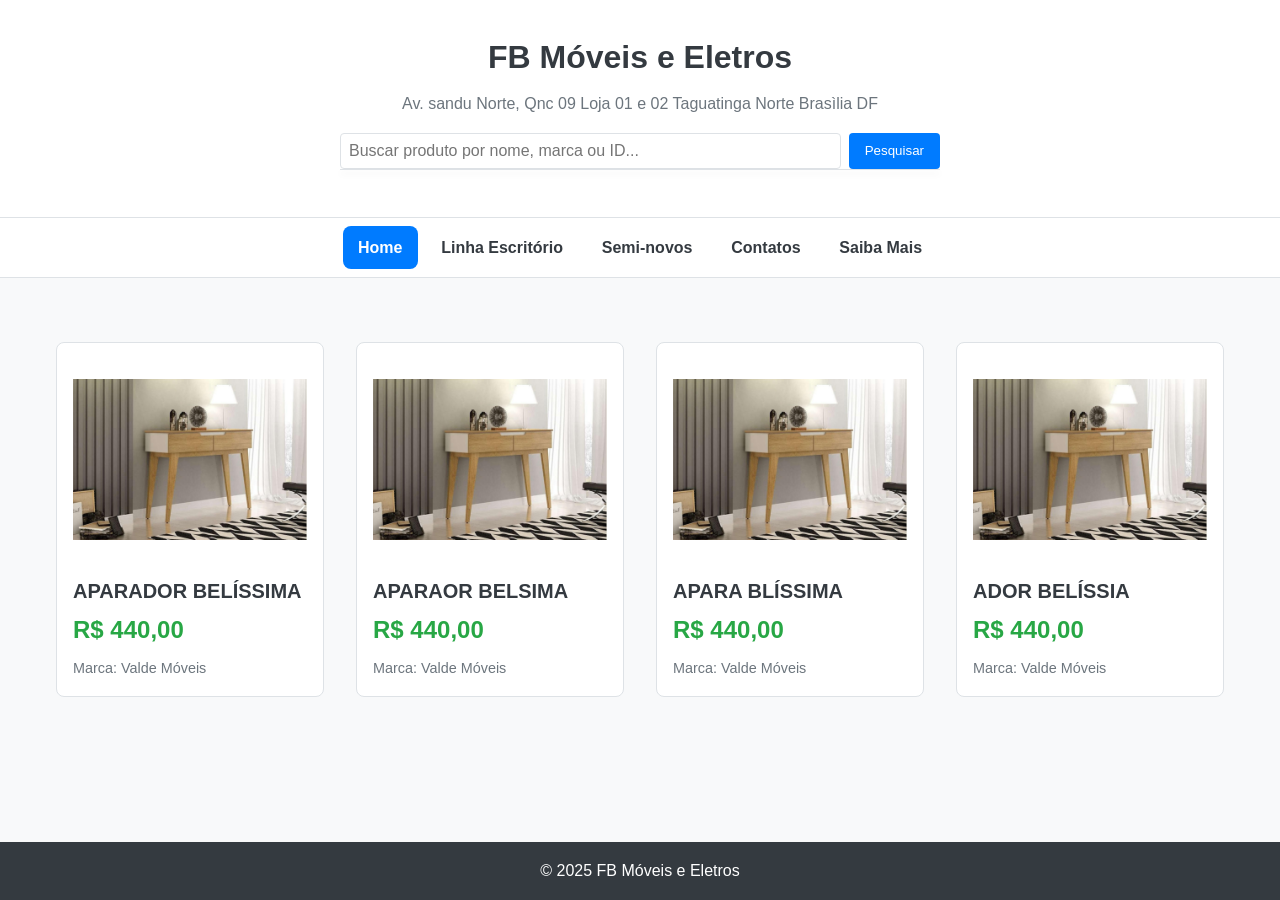
==== index.html @ 15fc02a8 "start-model" ====
<!DOCTYPE html>
<html lang="pt-BR">
<head>
  <meta charset="UTF-8" />
  <meta name="viewport" content="width=device-width, initial-scale=1.0" />
  <title>Catálogo de Produtos | FB Móveis e Eletros</title>
  <link rel="icon" href="imgFavicon/favicon.ico" type="image/x-icon">
  <link rel="stylesheet" href="styles.css" />
</head>
<body>
  <header class="cabecalho">
    
    <div class="header-left">
      <!-- Botão hamburguer para navegação mobile -->
      <button class="nav-toggle" aria-label="Abrir menu" aria-expanded="false" aria-controls="nav-list-main">
      <span class="hamburger">​</span>
    </button>
      <a href="index.html" class="logo-link">
        <h1>FB Móveis e Eletros</h1>
      </a>
    </div>
    <p class="slogan">Av. sandu Norte, Qnc 09 Loja 01 e 02 Taguatinga Norte Brasìlia DF</p>
    
    
    <div class="header-right">

    <form id="form-pesquisa" class="barra-pesquisa" autocomplete="off" role="search">
      <label for="barra-pesquisa" class="visually-hidden">Buscar produto</label>
      <input
        type="text"
        id="barra-pesquisa"
        placeholder="Buscar produto por nome, marca ou ID..."
        class="campo-pesquisa"
        aria-autocomplete="list"
        aria-haspopup="listbox"
        aria-controls="sugestoes-pesquisa"
      />
      <button type="submit" class="botao-pesquisa">Pesquisar</button>
      <div id="sugestoes-pesquisa" class="sugestoes" role="listbox" aria-label="Sugestões de pesquisa"></div>
    </form>
    </div>
  </header>
  <nav class="nav-principal" aria-label="Navegação principal">
  <ul id="nav-list-main" class="nav-list">
      <li><a class="nav-btn" href="index.html" aria-current="page">Home</a></li>
      <li><a class="nav-btn" href="https://cataligo-fb-escritorio">Linha Escritório</a></li>
      <li><a class="nav-btn" href="https://fabio-moveis">Semi-novos</a></li>
      <li><a class="nav-btn" href="contatos.html">Contatos</a></li>
      <li><a class="nav-btn" href="sibaMais.html">Saiba Mais</a></li>
    </ul>
  </nav>

  <main>
    <ul id="lista-produtos" class="catalogo" aria-live="polite" aria-busy="false">
      </ul>
    <p id="mensagem-status" class="mensagem-status" role="status" style="display: none;">Nenhum produto encontrado.</p>
  </main>

  <footer>
    <p>&copy; 2025 FB Móveis e Eletros</p>
  </footer>

  <script src="produto.js" defer></script>
  <script src="script.js" defer></script>
  <script src="nav.js" defer></script>
</body>
</html>
---- styles.css ----
/* styles.css */

/* 1. Reset Básico e Variáveis */
:root {
    /* Cores */
    --cor-primaria: #007bff; /* Azul vibrante para botões e links */
    --cor-secundaria: #6c757d; /* Cinza para textos secundários */
    --fundo-claro: #f8f9fa; /* Fundo geral */
    --fundo-card: #ffffff; /* Fundo dos cards de produto */
    --borda-clara: #dee2e6;
    --texto-escuro: #343a40;
    --texto-claro: #ffffff;

    /* Espaçamentos */
    --padding-sm: 0.5rem;
    --padding-md: 1rem;
    --padding-lg: 2rem;
    
    /* Fontes */
    --fonte-principal: 'Segoe UI', Tahoma, Geneva, Verdana, sans-serif;
}
   


*, *::before, *::after {
    box-sizing: border-box;
    margin: 0;
    padding: 0;
}

body {
    font-family: var(--fonte-principal);
    line-height: 1.6;
    color: var(--texto-escuro);
    background-color: var(--fundo-claro);
    padding-bottom: 50px; /* Espaço para o footer */
}

/* Esconde visualmente mas mantém para leitores de tela */
.visually-hidden {
    position: absolute;
    width: 1px;
    height: 1px;
    margin: -1px;
    padding: 0;
    overflow: hidden;
    clip: rect(0, 0, 0, 0);
    border: 0;
}

a {
    color: var(--cor-primaria);
    text-decoration: none;
}

/* 2. Layout Global */
.cabecalho {
    background-color: var(--fundo-card);
    padding: var(--padding-lg) var(--padding-md);
    border-bottom: 1px solid var(--borda-clara);
    text-align: center;
    position: relative; /* allow absolute positioning of nav-toggle inside header */
}

.logo-link {
    display: inline-block;
    color: var(--texto-escuro);
    margin-bottom: var(--padding-sm);
}

.cabecalho h1 {
    font-size: 2rem;
    margin: 0;
}

.slogan {
    color: var(--cor-secundaria);
    margin-bottom: var(--padding-md);
}

/* Nav principal (botões) */
.nav-principal {
    background: var(--fundo-card);
    border-bottom: 1px solid var(--borda-clara);
    padding: 0.5rem var(--padding-md);
}
.nav-list {
    display: flex;
    gap: 0.5rem;
    list-style: none;
    padding: 0;
    margin: 0 auto;
    justify-content: center;
    align-items: center;
}
.nav-btn {
    display: inline-block;
    padding: 0.5rem 0.9rem;
    border-radius: 8px;
    background: transparent;
    color: var(--texto-escuro);
    border: 1px solid transparent;
    text-decoration: none;
    font-weight: 600;
    transition: all 0.18s ease-in-out;
}
.nav-btn:hover, .nav-btn:focus {
    background: var(--cor-primaria);
    color: var(--texto-claro);
    border-color: var(--cor-primaria);
}
.nav-btn[aria-current='page'] {
    background: var(--cor-primaria);
    color: var(--texto-claro);
}

@media (max-width: 768px) {
    .nav-list { gap: 0.25rem; flex-wrap: wrap; }
    .nav-btn { padding: 0.45rem 0.6rem; font-size: 0.95rem; }
}

/* Nav toggle (hamburger) */
.nav-toggle {
    display: none; /* visible only on mobile */
    background: transparent;
    border: none;
    padding: 0.4rem;
    margin-left: 0.5rem;
    cursor: pointer;
}
.nav-toggle .hamburger {
    display: inline-block;
    width: 24px;
    height: 2px;
    position: relative;
    background-color: var(--texto-escuro);
}
.nav-toggle .hamburger::before,
.nav-toggle .hamburger::after {
    content: '';
    display: block;
    height: 2px;
    width: 24px;
    background-color: var(--texto-escuro);
    position: absolute;
    left: 0;
}
.nav-toggle .hamburger::before { top: -7px; }
.nav-toggle .hamburger::after { top: 7px; }

/* On mobile: hide nav-list by default; when .open is set show as vertical list */
@media (max-width: 768px) {
    .nav-toggle { display: inline-block; }
    .nav-principal .nav-list {
        display: none;
        flex-direction: column;
        gap: 0.2rem;
        width: 100%;
        padding: 0.5rem;
    }
    /* Position the hamburger in the top-left corner of the header */
    .nav-toggle {
        position: absolute;
        top: 12px;
        left: 12px;
        z-index: 50;
    }
    /* Add left padding to header content so the hamburger doesn't overlap the logo */
    .cabecalho { padding-left: 52px; }
    .nav-principal .nav-list.open {
        display: flex;
    }
    .nav-principal {
        position: relative;
    }
    .nav-list li { text-align: center; }
    body.nav-open { overflow: hidden; }
}

main {
    max-width: 1200px;
    margin: 0 auto;
    padding: var(--padding-lg) var(--padding-md);
}

footer {
    background-color: var(--texto-escuro);
    color: var(--texto-claro);
    text-align: center;
    padding: var(--padding-md);
    position: fixed;
    bottom: 0;
    width: 100%;
}

/* 3. Catálogo de Produtos */
.barra-pesquisa {
    display: flex;
    justify-content: center;
    gap: var(--padding-sm);
    max-width: 600px;
    margin: var(--padding-md) auto;
    position: relative; /* Necessário para posicionar sugestões */
}

.campo-pesquisa {
    padding: var(--padding-sm);
    flex-grow: 1;
    border: 1px solid var(--borda-clara);
    border-radius: 4px;
    font-size: 1rem;
}

.botao-pesquisa {
    background-color: var(--cor-primaria);
    color: var(--texto-claro);
    border: none;
    padding: var(--padding-sm) var(--padding-md);
    border-radius: 4px;
    cursor: pointer;
    transition: background-color 0.3s;
}

.botao-pesquisa:hover {
    background-color: #0056b3;
}

/* Sugestões de Pesquisa */
.sugestoes {
    position: absolute;
    top: 100%; /* Abaixo do campo de busca */
    left: 0;
    right: 0;
    background-color: var(--fundo-card);
    border: 1px solid var(--borda-clara);
    border-top: none;
    z-index: 10;
    max-height: 200px;
    overflow-y: auto;
    box-shadow: 0 4px 6px rgba(0, 0, 0, 0.1);
}

.sugestao-item {
    padding: var(--padding-sm);
    cursor: pointer;
    border-bottom: 1px solid #eee;
}

.sugestao-item:hover, .sugestao-item:focus {
    background-color: var(--fundo-claro);
}

/* Lista do Catálogo */
.catalogo {
    display: grid;
    /* Grid responsivo: Min 250px por coluna, preenche o espaço */
    grid-template-columns: repeat(auto-fill, minmax(250px, 1fr)); 
    gap: var(--padding-lg);
    list-style: none;
    padding: 0;
    margin-top: var(--padding-lg);
}

.produto-link {
    display: block;
    border: 1px solid var(--borda-clara);
    border-radius: 8px;
    padding: var(--padding-md);
    background-color: var(--fundo-card);
    transition: transform 0.3s, box-shadow 0.3s;
    height: 100%; /* Garante que todos os cards tenham a mesma altura vertical */
}

.produto-link:hover {
    transform: translateY(-5px); /* Efeito de elevação sutil */
    box-shadow: 0 8px 15px rgba(0, 0, 0, 0.1);
}

.produto-imagem {
    width: 100%;
    /* Altura fixa ajuda a alinhar os títulos, use object-fit: cover */
    height: 200px; 
    object-fit: contain; 
    border-radius: 4px;
    margin-bottom: var(--padding-sm);
}

.produto-nome {
    font-size: 1.25rem;
    margin: 0 0 0.25rem 0;
    color: var(--texto-escuro);
    white-space: nowrap;
    overflow: hidden;
    text-overflow: ellipsis; /* Otimiza a visualização de nomes longos */
}

.produto-preco {
    font-size: 1.5rem;
    color: #28a745; /* Cor de destaque para o preço */
    font-weight: bold;
    margin-bottom: var(--padding-sm);
}

.produto-marca {
    color: var(--cor-secundaria);
    font-size: 0.9rem;
}

/* 4. Detalhes do Produto */

.detalhes-produto-grid {
    display: grid;
    gap: var(--padding-lg);
    /* Layout padrão: 1 coluna para imagem (aumentada), 1 para info -> imagem com +50% de largura comparado a 1fr/2fr (33% -> 50%) */
    grid-template-columns: 1fr 1fr; 
    background-color: var(--fundo-card);
    padding: var(--padding-lg);
    border-radius: 8px;
    box-shadow: 0 2px 10px rgba(0, 0, 0, 0.05);
}

.produto-midia {
    padding: var(--padding-md);
    border: 1px solid var(--borda-clara);
    border-radius: 8px;
    text-align: center;
}

#imagem-produto {
    max-width: 100%;
    height: auto;
    object-fit: contain;
}

/* Carousel styles */
.produto-carrossel {
    position: relative;
    display: inline-block;
    max-width: 100%;
}

.carousel-btn {
    position: absolute;
    top: 50%;
    transform: translateY(-50%);
    background: rgba(0,0,0,0.5);
    color: white;
    border: none;
    width: 32px; /* reduzido de 40px */
    height: 32px; /* reduzido de 40px */
    border-radius: 16px; /* ajustado para manter forma circular */
    cursor: pointer;
    display: flex;
    align-items: center;
    justify-content: center;
    font-size: 1rem; /* reduzido para manter proporção */
    z-index: 5;
}
/* Ocultar setas do carrossel por padrão, caso o usuário queira removê-las. */
.carousel-btn { display: none !important; }

.carousel-btn:focus {
    outline: 2px solid var(--cor-primaria);
}

    /* prev/next positioning removed (arrows hidden) */

.thumbnails {
    display: flex;
    gap: 8px;
    justify-content: center;
    margin-top: var(--padding-sm);
}

.thumbnails img {
    width: 64px;
    height: 48px;
    object-fit: cover;
    border: 2px solid transparent;
    border-radius: 4px;
    cursor: pointer;
}

.thumbnails img.active {
    border-color: var(--cor-primaria);
}

/* Estilo para lista de cores dentro das especificações */
.cores-list {
    margin-top: 0.25rem;
    margin-left: 1rem;
    list-style-type: disc;
}
.cores-list li {
    margin-bottom: 0.15rem;
}

/* Ajuste para telas pequenas: setas ainda funcionais, porém um pouco menores */
@media (max-width: 768px) {
    .carousel-btn {
        width: 28px;
        height: 28px;
        border-radius: 14px;
        font-size: 0.95rem;
    }
    /* prev/next positioning removed (arrows hidden) */
}

.produto-info h1 {
    font-size: 2.5rem;
    margin-bottom: var(--padding-sm);
}

.preco-destaque {
    font-size: 2rem;
    color: #dc3545; /* Cor de ênfase para o preço no detalhe */
    font-weight: bold;
    margin-bottom: var(--padding-md);
}

.descricao-longa {
    margin-bottom: var(--padding-lg);
}

#titulo-especificacoes {
    font-size: 1.5rem;
    border-bottom: 2px solid var(--borda-clara);
    padding-bottom: var(--padding-sm);
    margin-bottom: var(--padding-md);
}

#lista-especificacoes {
    list-style: disc;
    margin-left: var(--padding-lg);
}

.produto-acoes {
    display: flex;
    flex-wrap: wrap; /* Permite quebrar linha em telas pequenas */
    gap: var(--padding-md);
    margin-top: var(--padding-lg);
}

.botao-whatsapp, .botao-compartilhar {
    display: inline-block;
    padding: var(--padding-sm) var(--padding-md);
    border-radius: 4px;
    font-weight: bold;
    transition: opacity 0.3s;
    text-align: center;
    flex-grow: 1; /* Permite que os botões cresçam */
}

.botao-whatsapp {
    background-color: #25d366; /* Cor do WhatsApp */
    color: var(--texto-claro);
    border: none;
}

.botao-whatsapp:hover {
    background-color: #1eab52;
}

.botao-compartilhar {
    background-color: var(--cor-secundaria);
    color: var(--texto-claro);
    border: none;
    cursor: pointer;
}

.botao-compartilhar:hover {
    background-color: #5a6268;
}

.nav-secundaria {
    margin-top: var(--padding-lg);
    padding: var(--padding-md);
    border-top: 1px solid var(--borda-clara);
}

.link-voltar {
    font-weight: bold;
    display: inline-block;
}

.mensagem-status {
    text-align: center;
    font-size: 1.2rem;
    color: var(--cor-secundaria);
    margin-top: var(--padding-lg);
}

/* 5. Responsividade */

@media (max-width: 768px) {
    /* Layout do Detalhe: Empilha imagem e info */
    .detalhes-produto-grid {
        grid-template-columns: 1fr;
    }

    /* Ajuste o tamanho da fonte no mobile */
    .produto-info h1 {
        font-size: 2rem;
    }

    .preco-destaque {
        font-size: 1.75rem;
    }

    /* Reduz espaçamento no mobile */
    main {
        padding: var(--padding-md);
    }

    /* Botões de ação em coluna no mobile */
    .produto-acoes {
        flex-direction: column;
    }
}

@media (max-width: 480px) {
    .produto-nome {
        font-size: 1rem;
    }
    .produto-preco {
        font-size: 1.25rem;
    }
}

@media (max-width: 480px) {
    header h1 {
        font-size: 1.0rem;
    }
}

@media (max-width: 480px) {
    .cabecalho p {
        font-size: 0.9rem;
    }
}

@media (max-width: 480px) {
    .nav-btn {
        padding: 0.4rem 0.5rem;
        font-size: 0.9rem;
    }
}

@media (max-width: 480px) {
    .botao-pesquisa {
        padding: 0.4rem 0.6rem;
        font-size: 0.9rem;
    }
}

@media (max-width: 480px) {
    .sugestao-item {
        padding: 0.4rem;
        font-size: 0.9rem;
    }
}

@media (max-width: 480px) {
    .thumbnails img {
        width: 48px;
        height: 36px;
    }
}

@media (max-width: 480px) {
    .carousel-btn {
        width: 24px;
        height: 24px;
        border-radius: 12px;
        font-size: 0.85rem;
    }
}

@media (max-width: 480px) {
    .detalhes-produto-grid {
        padding: var(--padding-md);
    }
}

@media (max-width: 480px) {
    .produto-acoes {
        gap: var(--padding-sm);
    }
}

@media (max-width: 480px) {
    footer {
        padding: var(--padding-sm);
        font-size: 0.9rem;
    }
}

@media (max-width: 480px) {
    .barra-pesquisa {
        align-self: start;
        gap: var(--padding-sm);
    }
}

@media (max-width: 480px) {
    .nav-principal .nav-list {
        gap: 0.2rem;
    }
}

@media (max-width: 480px) {
    .nav-toggle {
        float: left;
        top: 50px;
        right: auto;
    }
}
/* Fim do styles.css */
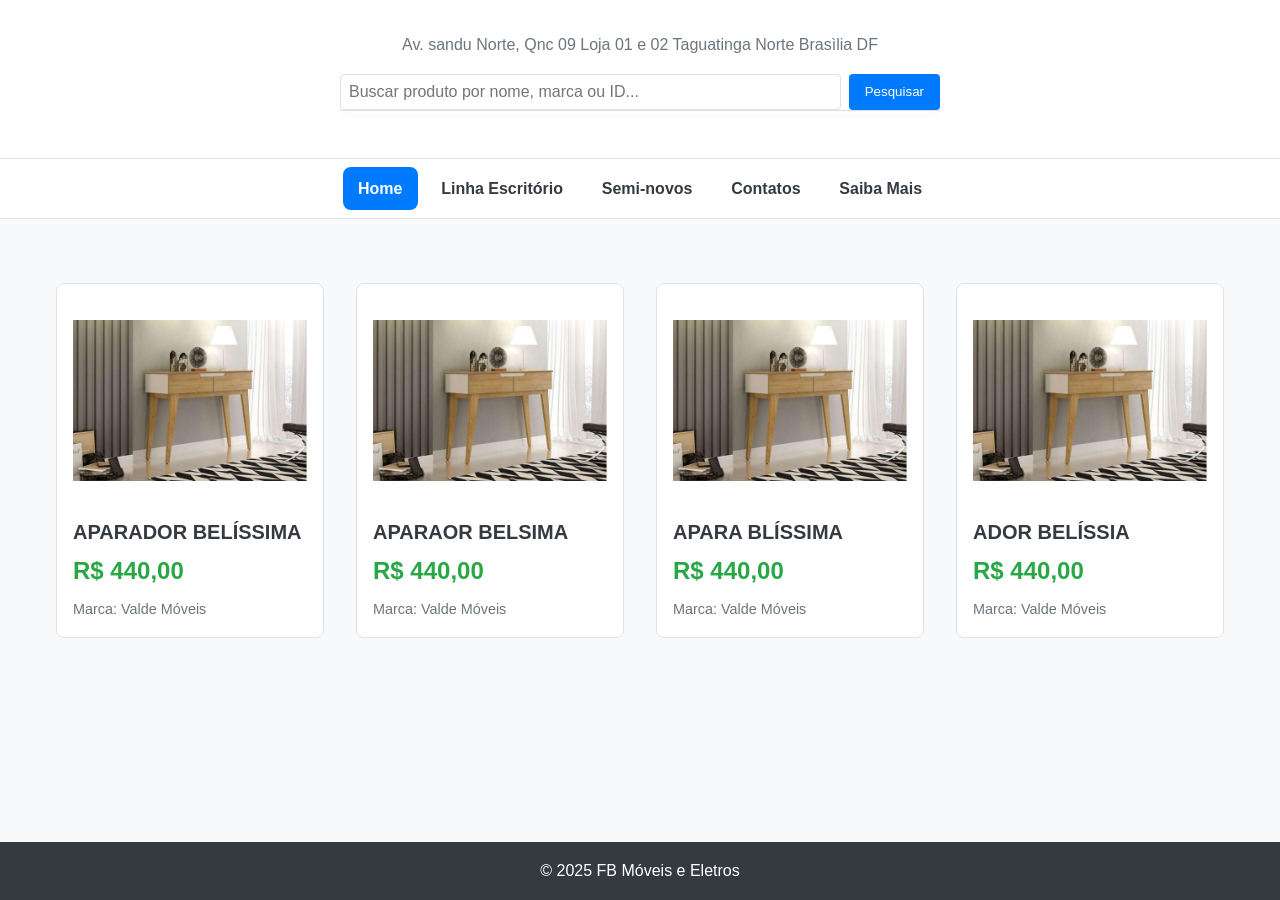
==== commit 1bff4ada: "docs: update-index" ====
--- a/index.html
+++ b/index.html
@@ -4,7 +4,8 @@
   <meta charset="UTF-8" />
   <meta name="viewport" content="width=device-width, initial-scale=1.0" />
   <title>Catálogo de Produtos | FB Móveis e Eletros</title>
-  <link rel="icon" href="imgFavicon/favicon.ico" type="image/x-icon">
+  <link rel="icon" type="image/png" sizes="32x32" href="imgFav/favicon-16.png">
+  <link rel="icon" type="image/png" sizes="16x16" href="imgFav/favicon-32.png">
   <link rel="stylesheet" href="styles.css" />
 </head>
 <body>
@@ -15,9 +16,9 @@
       <button class="nav-toggle" aria-label="Abrir menu" aria-expanded="false" aria-controls="nav-list-main">
       <span class="hamburger">​</span>
     </button>
-      <a href="index.html" class="logo-link">
+      <!--a href="index.html" class="logo-link">
         <h1>FB Móveis e Eletros</h1>
-      </a>
+      </a-->
     </div>
     <p class="slogan">Av. sandu Norte, Qnc 09 Loja 01 e 02 Taguatinga Norte Brasìlia DF</p>
     
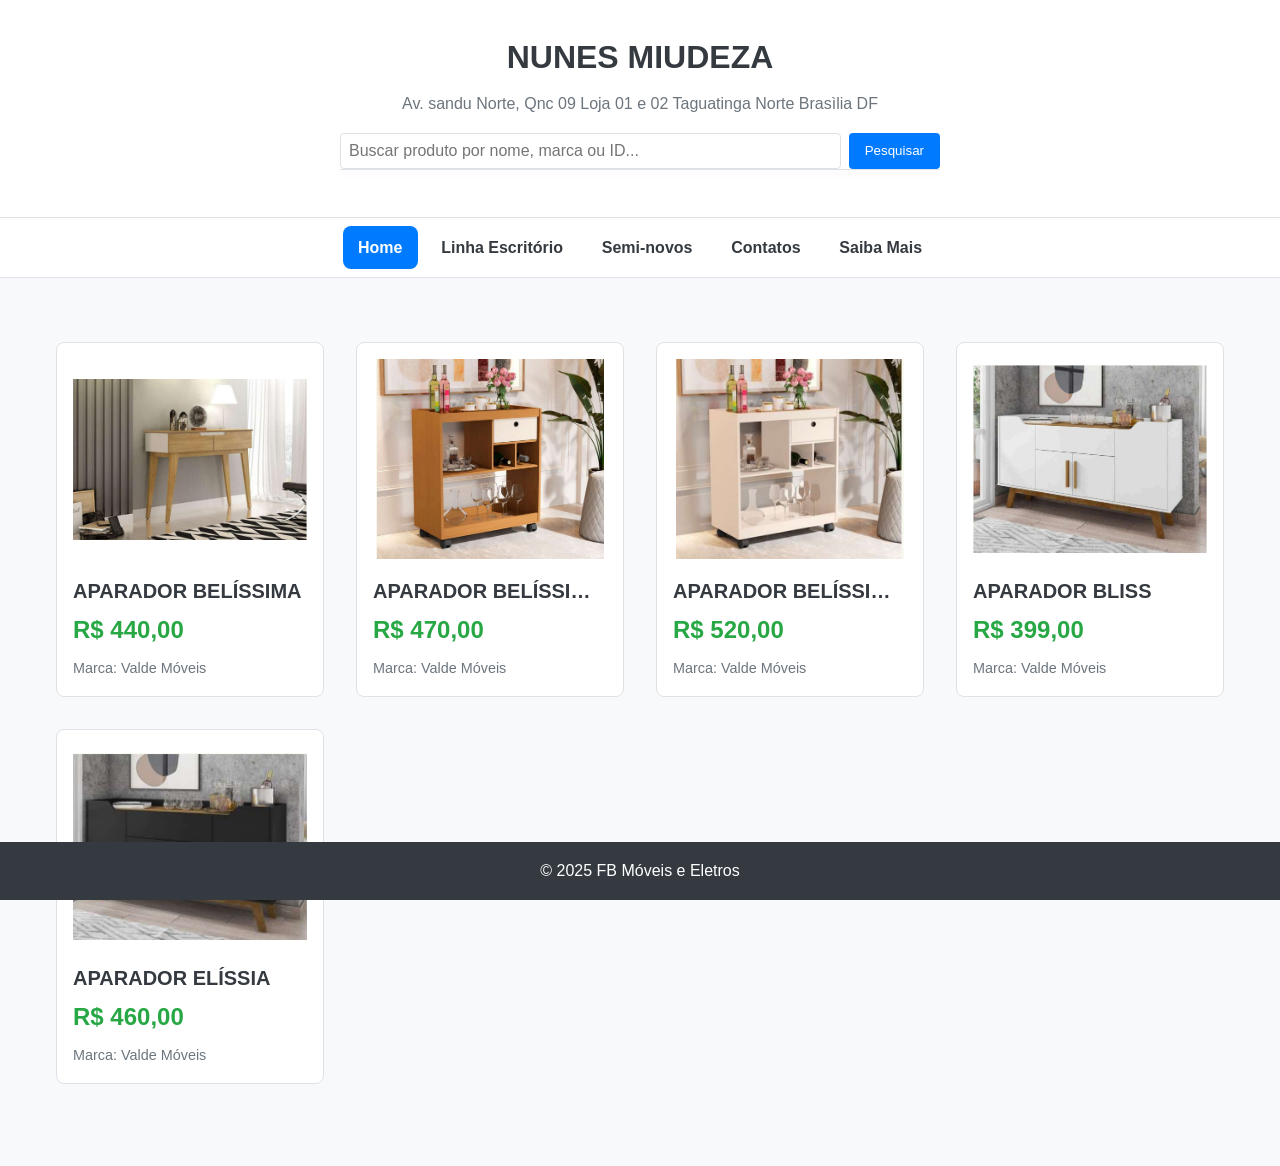
==== commit eb9b4f4c: "feat: otimisado" ====
--- a/index.html
+++ b/index.html
@@ -4,8 +4,7 @@
   <meta charset="UTF-8" />
   <meta name="viewport" content="width=device-width, initial-scale=1.0" />
   <title>Catálogo de Produtos | FB Móveis e Eletros</title>
-  <link rel="icon" type="image/png" sizes="32x32" href="imgFav/favicon-16.png">
-  <link rel="icon" type="image/png" sizes="16x16" href="imgFav/favicon-32.png">
+  <link rel="icon" href="imgFavicon/favicon.ico" type="image/x-icon">
   <link rel="stylesheet" href="styles.css" />
 </head>
 <body>
@@ -14,11 +13,10 @@
     <div class="header-left">
       <!-- Botão hamburguer para navegação mobile -->
       <button class="nav-toggle" aria-label="Abrir menu" aria-expanded="false" aria-controls="nav-list-main">
-      <span class="hamburger">​</span>
+      <span class="hamburger"></span>
     </button>
-      <!--a href="index.html" class="logo-link">
-        <h1>FB Móveis e Eletros</h1>
-      </a-->
+      <a href="index.html" class="logo-link"><h1>NUNES MIUDEZA</h1>
+      </a>
     </div>
     <p class="slogan">Av. sandu Norte, Qnc 09 Loja 01 e 02 Taguatinga Norte Brasìlia DF</p>
     
@@ -52,8 +50,7 @@
   </nav>
 
   <main>
-    <ul id="lista-produtos" class="catalogo" aria-live="polite" aria-busy="false">
-      </ul>
+    <ul id="lista-produtos" class="catalogo" aria-live="polite" aria-busy="false"></ul>
     <p id="mensagem-status" class="mensagem-status" role="status" style="display: none;">Nenhum produto encontrado.</p>
   </main>
 
